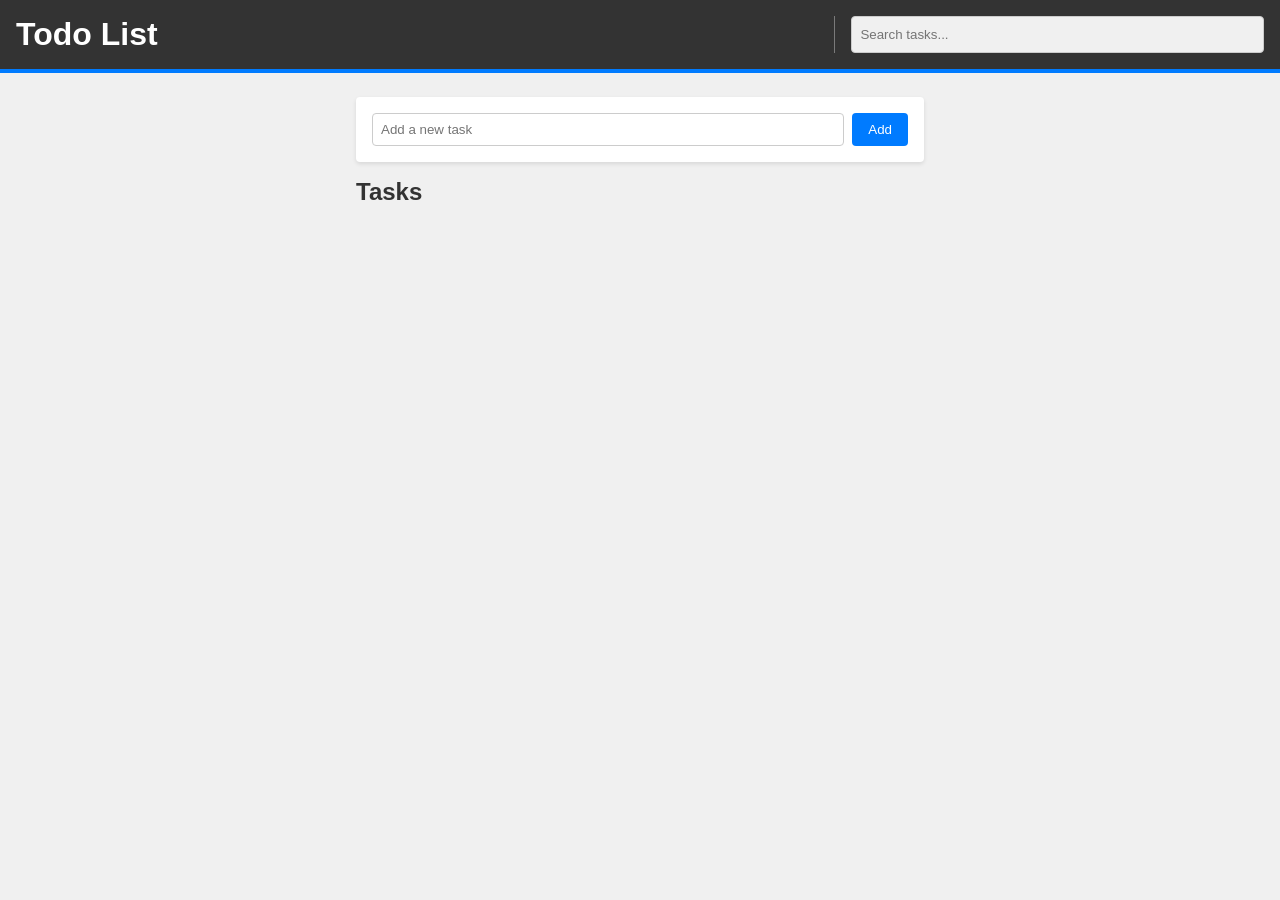
==== todo-list.html @ ea30f687 "my first commit." ====
<!DOCTYPE html>
<html lang="en">
<head>
    <meta charset="UTF-8">
    <!-- <meta name="viewport" content="width, initial-scale=1.0"> -->
    <link rel="stylesheet" href="todo-styling.css">
    <title>Document</title>
</head>
<body>
    <header>
        <h1>Todo List</h1>
        <input type="text" name="search" id="search" placeholder="Search tasks...">
     </header>   

    <div class="container">
        <div id="alertBox"></div>

        <div class="todo-entry" id="todoEntry">
            <input type="text" id="todoInput" placeholder="Add a new task">
            <input type="button" id="addButton" value="Add">
        </div>

        <div class="todo-list">
            <h2>Tasks</h2>
            <ul id="list">
                <!-- List items will be added here dynamically -->
            </ul>
        </div>
    </div>

    <script src="todo-action.js"></script>
</body>
</html>
---- todo-styling.css ----
/* Todo List Styling */

/* reset */
* {
    margin: 0;
    padding: 0;
    box-sizing: border-box;
    text-decoration: none;
}

/* Styling */

body {
    font-family: Arial, sans-serif;
    background-color: #f0f0f0;
}

header {
    background-color: #333;
    color: #fff;
    padding: 1rem;
    /* text-align: center; */
    border-bottom: 4px solid #007bff;
    display: flex;
    justify-content: space-between;
    gap: 1rem;
}

header h1 {
    flex-grow: 3;
    border-right: 1px solid #cccccc77;
}

.container {
    max-width: 600px;
    margin: 0 auto;
    padding: 1rem;
}

.todo-entry {
    display: flex;
    gap: 0.5rem;
    margin-bottom: 1rem;
    background-color: #fff;
    padding: 1rem;
    box-shadow: 0 2px 4px rgba(0, 0, 0, 0.1);
    border-radius: 4px;
}

#search {
    flex-grow: 1;
    border-radius: 4px;
    padding: 0.5rem;
    border: 1px solid #ccc;
    background-color: #f0f0f0;
}

#todoInput {
    flex-grow: 1;
    padding: 0.5rem;
    border: 1px solid #ccc;
    border-radius: 4px;
}

#todoInput:focus, #search:focus {
    outline: none;
    border-color: #007bff;
    box-shadow: 0 0 5px rgba(0, 123, 255, 0.5);
}

#addButton {
    padding: 0.5rem 1rem;
    background-color: #007bff;
    color: #fff;
    border: none;
    border-radius: 4px;
    cursor: pointer;
}

#addButton:hover {
    background-color: #0056b3;
}

#alertBox {
    margin-bottom: 0.5rem;
    border-radius: 4px;
    /* padding: 0.5rem; */
    text-align: center;
    font-weight: bold;
    font-size: 0.9rem;
}

#alertBox p {
    margin: 0.1rem 0;
}

.todo-list h2 {
    color: #333;
    margin-bottom: 0.5rem;
}

#list {
    list-style-type: none;
}


#list li{
    display: flex;
    justify-content: space-between;
    align-items: center;
    padding: 0.5rem;
    background-color: #fff;
    margin-bottom: 0.5rem;
    border-radius: 4px;
    box-shadow: 0 1px 3px rgba(0, 0, 0, 0.1);
    text-transform: capitalize;
}

#list li button{
    background-color: #dc3545;
    color: #fff;
    border: none;
    padding: 0.3rem 0.6rem;
    border-radius: 4px;
    cursor: pointer;
}

#list li button:hover {
    background-color: #c82333;
}

.error {
    background-color: #f8d7da77;
    color: #721c24;
    padding: 0.5rem;
}

.success {
    background-color: #d4edda77;
    color: #155724;
    padding: 0.5rem;
}

.deletion {
    background-color: #fff3cd77;
    color: #856404;
    padding: 0.5rem;
}
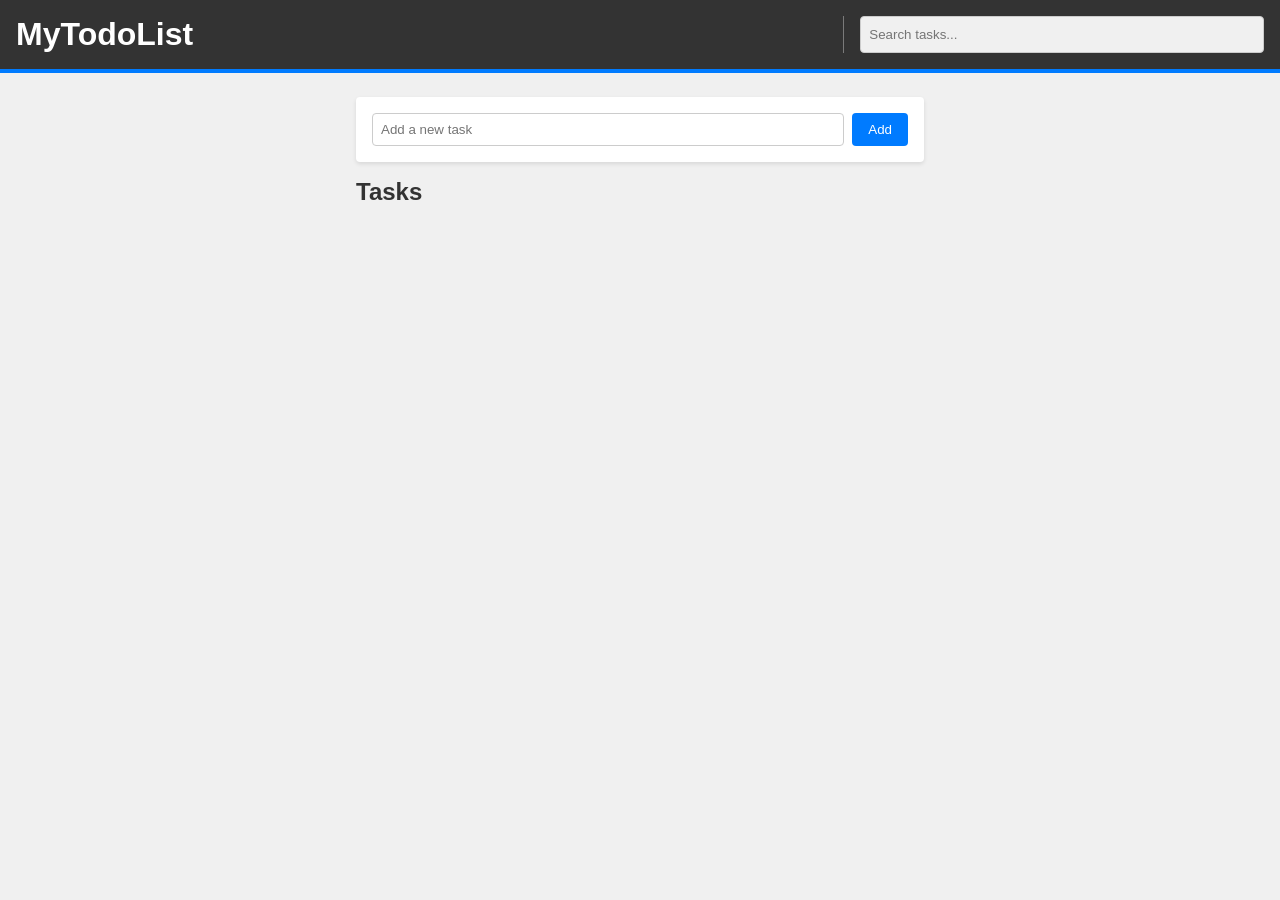
==== commit f6ccdd48: "Header Fixed" ====
--- a/todo-list.html
+++ b/todo-list.html
@@ -8,7 +8,7 @@
 </head>
 <body>
     <header>
-        <h1>Todo List</h1>
+        <h1>MyTodoList</h1>
         <input type="text" name="search" id="search" placeholder="Search tasks...">
      </header>   
 
